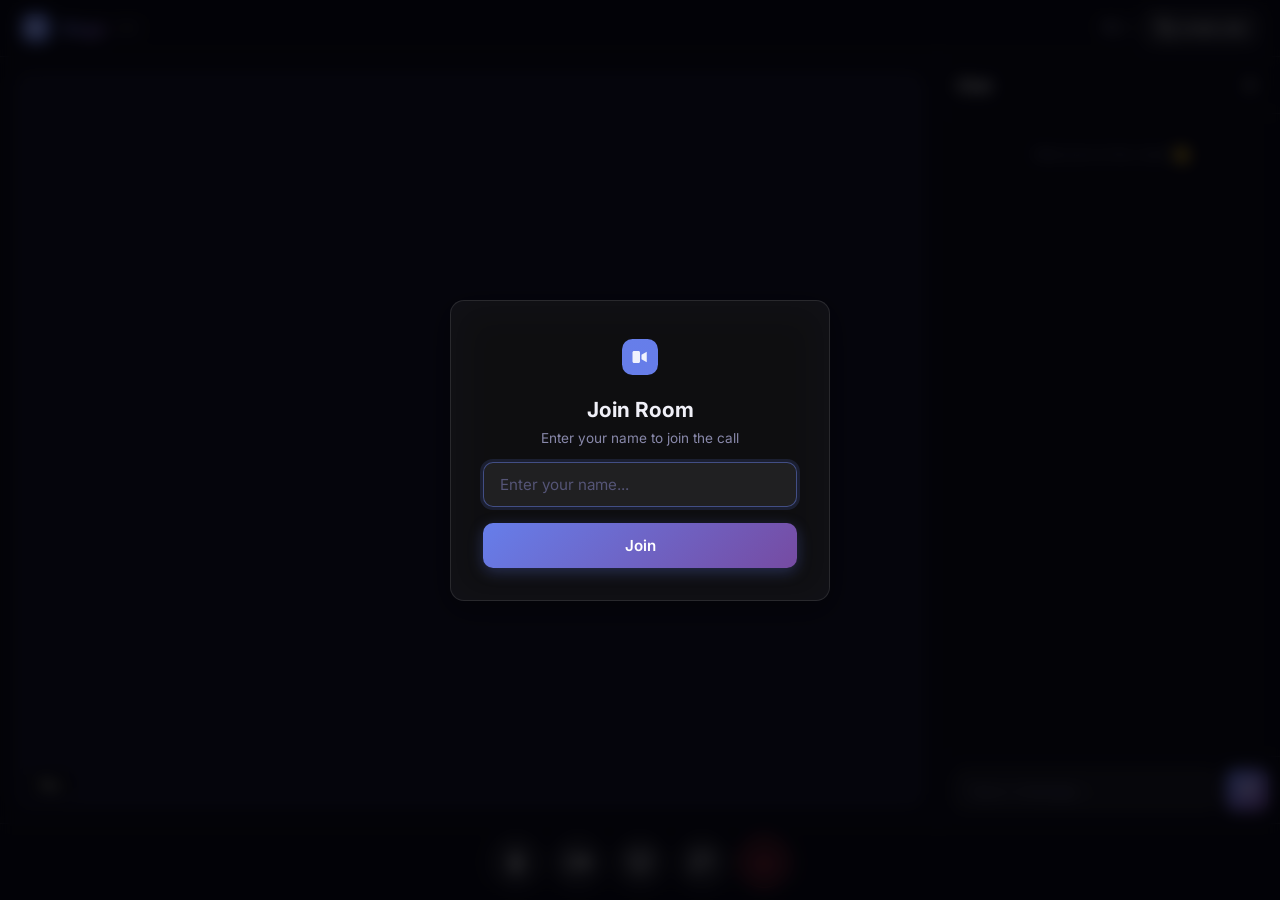
==== static/room.html @ 129a2645 "Initial commit: Dege-Video-Chat FastAPI WebRTC backend" ====
<!DOCTYPE html>
<html lang="tr">
<head>
    <meta charset="UTF-8">
    <meta name="viewport" content="width=device-width, initial-scale=1.0">
    <title>Dege Video Chat — Room</title>
    <meta name="description" content="Dege video chat room">
    <link rel="preconnect" href="https://fonts.googleapis.com">
    <link href="https://fonts.googleapis.com/css2?family=Inter:wght@300;400;500;600;700;800&display=swap" rel="stylesheet">
    <link rel="stylesheet" href="style.css">
</head>
<body class="room-page">
    <!-- Username modal (for link-join users) -->
    <div id="usernameModal" class="modal-overlay" style="display:none;">
        <div class="glass-card modal-card">
            <div class="brand-icon small">
                <svg width="36" height="36" viewBox="0 0 48 48" fill="none">
                    <rect width="48" height="48" rx="14" fill="url(#grad2)"/>
                    <path d="M14 18C14 16.8954 14.8954 16 16 16H22C23.1046 16 24 16.8954 24 18V30C24 31.1046 23.1046 32 22 32H16C14.8954 32 14 31.1046 14 30V18Z" fill="white" fill-opacity="0.9"/>
                    <path d="M26 21L33 17V31L26 27V21Z" fill="white" fill-opacity="0.9"/>
                    <defs><linearGradient id="grad2" x1="0" y1="0" x2="48" y2="48"><stop stop-color="#667eea"/><stop offset="1" stop-color="#764ba2"/></linearGradient></defs>
                </svg>
            </div>
            <h2>Join Room</h2>
            <p class="card-subtitle">Enter your name to join the call</p>
            <div class="input-group">
                <input type="text" id="modalUsername" placeholder="Enter your name..." maxlength="20" autocomplete="off">
            </div>
            <button class="btn btn-primary" onclick="joinWithName()">Join</button>
        </div>
    </div>

    <!-- Top bar -->
    <header class="room-header">
        <div class="room-header-left">
            <div class="brand-icon tiny">
                <svg width="28" height="28" viewBox="0 0 48 48" fill="none">
                    <rect width="48" height="48" rx="14" fill="url(#grad3)"/>
                    <path d="M14 18C14 16.8954 14.8954 16 16 16H22C23.1046 16 24 16.8954 24 18V30C24 31.1046 23.1046 32 22 32H16C14.8954 32 14 31.1046 14 30V18Z" fill="white" fill-opacity="0.9"/>
                    <path d="M26 21L33 17V31L26 27V21Z" fill="white" fill-opacity="0.9"/>
                    <defs><linearGradient id="grad3" x1="0" y1="0" x2="48" y2="48"><stop stop-color="#667eea"/><stop offset="1" stop-color="#764ba2"/></linearGradient></defs>
                </svg>
            </div>
            <span class="room-title">Dege</span>
            <span class="room-id-badge" id="roomIdBadge"></span>
        </div>
        <div class="room-header-right">
            <span class="participant-count" id="participantCount">
                <svg width="16" height="16" viewBox="0 0 24 24" fill="none" stroke="currentColor" stroke-width="2">
                    <path d="M17 21v-2a4 4 0 00-4-4H5a4 4 0 00-4-4v2"/>
                    <circle cx="9" cy="7" r="4"/>
                    <path d="M23 21v-2a4 4 0 00-3-3.87"/>
                    <path d="M16 3.13a4 4 0 010 7.75"/>
                </svg>
                <span id="countText">1</span>
            </span>
            <button class="btn-icon" id="copyLinkBtn" onclick="copyRoomLink()" title="Linki Kopyala">
                <svg width="18" height="18" viewBox="0 0 24 24" fill="none" stroke="currentColor" stroke-width="2">
                    <rect x="9" y="9" width="13" height="13" rx="2" ry="2"/>
                    <path d="M5 15H4a2 2 0 01-2-2V4a2 2 0 012-2h9a2 2 0 012 2v1"/>
                </svg>
                <span class="btn-icon-label">Invite Link</span>
            </button>
        </div>
    </header>

    <!-- Main content -->
    <main class="room-main">
        <!-- Video grid -->
        <div class="video-area">
            <div class="video-grid" id="videoGrid">
                <!-- Local video -->
                <div class="video-card local" id="localVideoCard">
                    <video id="localVideo" autoplay muted playsinline></video>
                    <div class="video-label">
                        <span class="video-name" id="localName">You</span>
                    </div>
                    <div class="video-no-cam" id="localNoCam" style="display:none;">
                        <div class="avatar-circle" id="localAvatar">?</div>
                    </div>
                </div>
            </div>
        </div>

        <!-- Chat sidebar -->
        <aside class="chat-panel" id="chatPanel">
            <div class="chat-header">
                <h3>Chat</h3>
                <button class="btn-icon small" id="toggleChat" onclick="toggleChat()">
                    <svg width="16" height="16" viewBox="0 0 24 24" fill="none" stroke="currentColor" stroke-width="2">
                        <line x1="18" y1="6" x2="6" y2="18"/>
                        <line x1="6" y1="6" x2="18" y2="18"/>
                    </svg>
                </button>
            </div>
            <div class="chat-messages" id="chatMessages">
                <div class="chat-welcome">
                    <p>Welcome to the chat! 👋</p>
                </div>
            </div>
            <div class="chat-input-area">
                <input type="text" id="chatInput" placeholder="Type a message..." autocomplete="off" maxlength="500">
                <button class="btn-send" onclick="sendMessage()">
                    <svg width="18" height="18" viewBox="0 0 24 24" fill="none" stroke="currentColor" stroke-width="2">
                        <line x1="22" y1="2" x2="11" y2="13"/>
                        <polygon points="22 2 15 22 11 13 2 9 22 2"/>
                    </svg>
                </button>
            </div>
        </aside>
    </main>

    <!-- Control bar -->
    <footer class="control-bar">
        <div class="controls-center">
            <button class="control-btn" id="micBtn" onclick="toggleMic()" title="Mikrofon">
                <svg class="icon-on" width="22" height="22" viewBox="0 0 24 24" fill="none" stroke="currentColor" stroke-width="2">
                    <path d="M12 1a3 3 0 00-3 3v8a3 3 0 006 0V4a3 3 0 00-3-3z"/>
                    <path d="M19 10v2a7 7 0 01-14 0v-2"/>
                    <line x1="12" y1="19" x2="12" y2="23"/>
                    <line x1="8" y1="23" x2="16" y2="23"/>
                </svg>
                <svg class="icon-off" width="22" height="22" viewBox="0 0 24 24" fill="none" stroke="currentColor" stroke-width="2" style="display:none">
                    <line x1="1" y1="1" x2="23" y2="23"/>
                    <path d="M9 9v3a3 3 0 005.12 2.12M15 9.34V4a3 3 0 00-5.94-.6"/>
                    <path d="M17 16.95A7 7 0 015 12v-2m14 0v2c0 .76-.13 1.48-.35 2.17"/>
                    <line x1="12" y1="19" x2="12" y2="23"/>
                    <line x1="8" y1="23" x2="16" y2="23"/>
                </svg>
            </button>

            <button class="control-btn" id="camBtn" onclick="toggleCam()" title="Kamera">
                <svg class="icon-on" width="22" height="22" viewBox="0 0 24 24" fill="none" stroke="currentColor" stroke-width="2">
                    <polygon points="23 7 16 12 23 17 23 7"/>
                    <rect x="1" y="5" width="15" height="14" rx="2" ry="2"/>
                </svg>
                <svg class="icon-off" width="22" height="22" viewBox="0 0 24 24" fill="none" stroke="currentColor" stroke-width="2" style="display:none">
                    <path d="M16 16v1a2 2 0 01-2 2H3a2 2 0 01-2-2V7a2 2 0 012-2h2m5.66 0H14a2 2 0 012 2v3.34l1 1L23 7v10"/>
                    <line x1="1" y1="1" x2="23" y2="23"/>
                </svg>
            </button>

            <button class="control-btn" id="screenBtn" onclick="toggleScreenShare()" title="Ekran Paylaş">
                <svg width="22" height="22" viewBox="0 0 24 24" fill="none" stroke="currentColor" stroke-width="2">
                    <rect x="2" y="3" width="20" height="14" rx="2" ry="2"/>
                    <line x1="8" y1="21" x2="16" y2="21"/>
                    <line x1="12" y1="17" x2="12" y2="21"/>
                </svg>
            </button>

            <button class="control-btn chat-toggle-btn" id="chatToggleBtn" onclick="toggleChat()" title="Sohbet">
                <svg width="22" height="22" viewBox="0 0 24 24" fill="none" stroke="currentColor" stroke-width="2">
                    <path d="M21 15a2 2 0 01-2 2H7l-4 4V5a2 2 0 012-2h14a2 2 0 012 2z"/>
                </svg>
                <span class="chat-badge" id="chatBadge" style="display:none;">0</span>
            </button>

            <button class="control-btn danger" id="leaveBtn" onclick="leaveRoom()" title="Ayrıl">
                <svg width="22" height="22" viewBox="0 0 24 24" fill="none" stroke="currentColor" stroke-width="2">
                    <path d="M18.36 5.64a9 9 0 11-12.73 0"/>
                    <line x1="12" y1="2" x2="12" y2="12"/>
                </svg>
            </button>
        </div>
    </footer>

    <!-- Toast notification -->
    <div class="toast" id="toast"></div>

    <script src="app.js"></script>
</body>
</html>
---- static/style.css ----
/* ===== RESET & BASE ===== */
*, *::before, *::after {
    margin: 0;
    padding: 0;
    box-sizing: border-box;
}

:root {
    --bg-primary: #0a0a1a;
    --bg-secondary: #12122a;
    --bg-card: rgba(255, 255, 255, 0.05);
    --bg-card-hover: rgba(255, 255, 255, 0.08);
    --border: rgba(255, 255, 255, 0.1);
    --border-focus: rgba(102, 126, 234, 0.5);
    --text-primary: #f0f0f8;
    --text-secondary: #8888aa;
    --text-muted: #555577;
    --accent: #667eea;
    --accent-2: #764ba2;
    --gradient: linear-gradient(135deg, #667eea 0%, #764ba2 100%);
    --success: #00d4aa;
    --danger: #ff4757;
    --warning: #ffa502;
    --radius: 14px;
    --radius-sm: 10px;
    --shadow: 0 8px 32px rgba(0,0,0,0.4);
}

html, body {
    height: 100%;
    font-family: 'Inter', -apple-system, BlinkMacSystemFont, sans-serif;
    background: var(--bg-primary);
    color: var(--text-primary);
    overflow: hidden;
    -webkit-font-smoothing: antialiased;
}

/* ===== BACKGROUND ANIMATION ===== */
.bg-animation {
    position: fixed;
    inset: 0;
    z-index: 0;
    overflow: hidden;
    pointer-events: none;
}

.bg-orb {
    position: absolute;
    border-radius: 50%;
    filter: blur(80px);
    opacity: 0.3;
    animation: orbFloat 20s ease-in-out infinite;
}

.bg-orb-1 {
    width: 400px; height: 400px;
    background: var(--accent);
    top: -100px; left: -100px;
    animation-delay: 0s;
}

.bg-orb-2 {
    width: 350px; height: 350px;
    background: var(--accent-2);
    bottom: -80px; right: -80px;
    animation-delay: -7s;
}

.bg-orb-3 {
    width: 250px; height: 250px;
    background: var(--success);
    top: 50%; left: 50%;
    transform: translate(-50%, -50%);
    animation-delay: -14s;
    opacity: 0.15;
}

@keyframes orbFloat {
    0%, 100% { transform: translate(0, 0) scale(1); }
    25% { transform: translate(60px, -40px) scale(1.1); }
    50% { transform: translate(-30px, 60px) scale(0.95); }
    75% { transform: translate(40px, 30px) scale(1.05); }
}

/* ===== GLASSMORPHISM CARD ===== */
.glass-card {
    background: var(--bg-card);
    backdrop-filter: blur(20px);
    -webkit-backdrop-filter: blur(20px);
    border: 1px solid var(--border);
    border-radius: var(--radius);
    box-shadow: var(--shadow);
}

/* ===== LANDING PAGE ===== */
.landing-page {
    display: flex;
    align-items: center;
    justify-content: center;
    min-height: 100vh;
    overflow-y: auto;
}

.landing-container {
    position: relative;
    z-index: 1;
    display: flex;
    flex-direction: column;
    align-items: center;
    gap: 28px;
    padding: 40px 20px;
    width: 100%;
    max-width: 420px;
}

.brand {
    text-align: center;
    display: flex;
    flex-direction: column;
    align-items: center;
    gap: 12px;
}

.brand-icon {
    width: 64px; height: 64px;
    display: flex; align-items: center; justify-content: center;
    animation: brandPulse 3s ease-in-out infinite;
}

.brand-icon.small { width: 48px; height: 48px; }
.brand-icon.tiny { width: 32px; height: 32px; }
.brand-icon.tiny svg { width: 28px; height: 28px; }

@keyframes brandPulse {
    0%, 100% { transform: scale(1); }
    50% { transform: scale(1.05); }
}

.brand-name {
    font-size: 2.8rem;
    font-weight: 800;
    background: var(--gradient);
    -webkit-background-clip: text;
    -webkit-text-fill-color: transparent;
    background-clip: text;
    letter-spacing: -1px;
}

.brand-tagline {
    color: var(--text-secondary);
    font-size: 0.95rem;
    font-weight: 400;
}

.landing-card {
    width: 100%;
    padding: 32px;
    display: flex;
    flex-direction: column;
    gap: 16px;
}

.card-title {
    font-size: 1.3rem;
    font-weight: 700;
}

.card-subtitle {
    color: var(--text-secondary);
    font-size: 0.85rem;
    margin-top: -8px;
}

/* ===== INPUTS ===== */
.input-group {
    display: flex;
    flex-direction: column;
    gap: 6px;
}

.input-group label {
    font-size: 0.78rem;
    font-weight: 600;
    color: var(--text-secondary);
    text-transform: uppercase;
    letter-spacing: 0.5px;
}

input[type="text"] {
    width: 100%;
    padding: 12px 16px;
    background: rgba(255,255,255,0.06);
    border: 1px solid var(--border);
    border-radius: var(--radius-sm);
    color: var(--text-primary);
    font-family: inherit;
    font-size: 0.95rem;
    outline: none;
    transition: all 0.2s;
}

input[type="text"]::placeholder {
    color: var(--text-muted);
}

input[type="text"]:focus {
    border-color: var(--border-focus);
    background: rgba(255,255,255,0.08);
    box-shadow: 0 0 0 3px rgba(102, 126, 234, 0.15);
}

/* ===== BUTTONS ===== */
.btn {
    display: inline-flex;
    align-items: center;
    justify-content: center;
    gap: 8px;
    padding: 13px 24px;
    border: none;
    border-radius: var(--radius-sm);
    font-family: inherit;
    font-size: 0.95rem;
    font-weight: 600;
    cursor: pointer;
    transition: all 0.25s;
}

.btn-primary {
    background: var(--gradient);
    color: white;
    box-shadow: 0 4px 15px rgba(102, 126, 234, 0.3);
}

.btn-primary:hover {
    transform: translateY(-2px);
    box-shadow: 0 6px 25px rgba(102, 126, 234, 0.45);
}

.btn-primary:active {
    transform: translateY(0);
}

.btn-secondary {
    background: rgba(255,255,255,0.08);
    color: var(--text-primary);
    border: 1px solid var(--border);
}

.btn-secondary:hover {
    background: rgba(255,255,255,0.12);
    border-color: rgba(255,255,255,0.2);
}

.btn-icon {
    display: inline-flex;
    align-items: center;
    gap: 6px;
    padding: 8px 14px;
    background: rgba(255,255,255,0.08);
    border: 1px solid var(--border);
    border-radius: var(--radius-sm);
    color: var(--text-primary);
    font-family: inherit;
    font-size: 0.82rem;
    font-weight: 500;
    cursor: pointer;
    transition: all 0.2s;
}

.btn-icon:hover {
    background: rgba(255,255,255,0.15);
}

.btn-icon.small {
    padding: 6px;
    border: none;
    background: transparent;
}

.btn-icon.small:hover {
    background: rgba(255,255,255,0.1);
}

/* ===== DIVIDER ===== */
.divider {
    display: flex;
    align-items: center;
    gap: 16px;
    margin: 4px 0;
}

.divider::before, .divider::after {
    content: '';
    flex: 1;
    height: 1px;
    background: var(--border);
}

.divider span {
    color: var(--text-muted);
    font-size: 0.8rem;
    font-weight: 500;
}

/* ===== SHAKE ANIMATION ===== */
@keyframes shake {
    0%, 100% { transform: translateX(0); }
    20% { transform: translateX(-8px); }
    40% { transform: translateX(8px); }
    60% { transform: translateX(-4px); }
    80% { transform: translateX(4px); }
}

.shake {
    animation: shake 0.4s ease;
    border-color: var(--danger) !important;
}

.footer-text {
    color: var(--text-muted);
    font-size: 0.75rem;
}

/* ===== ROOM PAGE ===== */
.room-page {
    display: flex;
    flex-direction: column;
    height: 100vh;
}

/* Room Header */
.room-header {
    display: flex;
    align-items: center;
    justify-content: space-between;
    padding: 10px 20px;
    background: rgba(10, 10, 26, 0.85);
    backdrop-filter: blur(12px);
    border-bottom: 1px solid var(--border);
    z-index: 10;
    flex-shrink: 0;
}

.room-header-left {
    display: flex;
    align-items: center;
    gap: 10px;
}

.room-title {
    font-size: 1.1rem;
    font-weight: 700;
    background: var(--gradient);
    -webkit-background-clip: text;
    -webkit-text-fill-color: transparent;
    background-clip: text;
}

.room-id-badge {
    padding: 4px 10px;
    background: rgba(255,255,255,0.08);
    border: 1px solid var(--border);
    border-radius: 20px;
    font-size: 0.75rem;
    font-weight: 500;
    color: var(--text-secondary);
    font-family: 'Courier New', monospace;
}

.room-header-right {
    display: flex;
    align-items: center;
    gap: 12px;
}

.participant-count {
    display: flex;
    align-items: center;
    gap: 5px;
    color: var(--text-secondary);
    font-size: 0.85rem;
    font-weight: 500;
}

/* ===== MAIN CONTENT ===== */
.room-main {
    display: flex;
    flex: 1;
    overflow: hidden;
}

.video-area {
    flex: 1;
    display: flex;
    align-items: center;
    justify-content: center;
    padding: 16px;
    overflow: hidden;
}

.video-grid {
    display: grid;
    gap: 12px;
    width: 100%;
    height: 100%;
    grid-template-columns: 1fr;
    grid-auto-rows: 1fr;
}

/* Dynamic grid based on participant count */
.video-grid.grid-2 { grid-template-columns: 1fr 1fr; }
.video-grid.grid-3 { grid-template-columns: 1fr 1fr; }
.video-grid.grid-4 { grid-template-columns: 1fr 1fr; }
.video-grid.grid-5,
.video-grid.grid-6 { grid-template-columns: 1fr 1fr 1fr; }

/* ===== VIDEO CARDS ===== */
.video-card {
    position: relative;
    background: var(--bg-secondary);
    border-radius: var(--radius);
    overflow: hidden;
    border: 1px solid var(--border);
    transition: border-color 0.3s;
}

.video-card:hover {
    border-color: rgba(255,255,255,0.2);
}

.video-card video {
    width: 100%;
    height: 100%;
    object-fit: cover;
    display: block;
}

.video-card.local video {
    transform: scaleX(-1);
}

.video-label {
    position: absolute;
    bottom: 10px;
    left: 10px;
    display: flex;
    align-items: center;
    gap: 6px;
}

.video-name {
    padding: 4px 10px;
    background: rgba(0,0,0,0.6);
    backdrop-filter: blur(8px);
    border-radius: 8px;
    font-size: 0.78rem;
    font-weight: 600;
    color: white;
}

.video-no-cam {
    position: absolute;
    inset: 0;
    display: flex;
    align-items: center;
    justify-content: center;
    background: var(--bg-secondary);
}

.avatar-circle {
    width: 80px;
    height: 80px;
    border-radius: 50%;
    background: var(--gradient);
    display: flex;
    align-items: center;
    justify-content: center;
    font-size: 2rem;
    font-weight: 700;
    color: white;
    text-transform: uppercase;
}

/* ===== CHAT PANEL ===== */
.chat-panel {
    width: 340px;
    display: flex;
    flex-direction: column;
    background: rgba(10, 10, 26, 0.6);
    backdrop-filter: blur(12px);
    border-left: 1px solid var(--border);
    transition: width 0.3s ease, opacity 0.3s ease;
    flex-shrink: 0;
}

.chat-panel.hidden {
    width: 0;
    opacity: 0;
    overflow: hidden;
    border: none;
}

.chat-header {
    display: flex;
    align-items: center;
    justify-content: space-between;
    padding: 14px 16px;
    border-bottom: 1px solid var(--border);
}

.chat-header h3 {
    font-size: 0.95rem;
    font-weight: 700;
}

.chat-messages {
    flex: 1;
    overflow-y: auto;
    padding: 12px;
    display: flex;
    flex-direction: column;
    gap: 8px;
}

.chat-messages::-webkit-scrollbar {
    width: 4px;
}

.chat-messages::-webkit-scrollbar-thumb {
    background: rgba(255,255,255,0.15);
    border-radius: 4px;
}

.chat-welcome {
    text-align: center;
    color: var(--text-muted);
    font-size: 0.85rem;
    padding: 20px 0;
}

.chat-msg {
    display: flex;
    flex-direction: column;
    gap: 2px;
    animation: msgSlideIn 0.3s ease;
}

@keyframes msgSlideIn {
    from { opacity: 0; transform: translateY(10px); }
    to { opacity: 1; transform: translateY(0); }
}

.chat-msg-header {
    display: flex;
    align-items: center;
    gap: 8px;
}

.chat-msg-name {
    font-size: 0.78rem;
    font-weight: 700;
    color: var(--accent);
}

.chat-msg-name.self {
    color: var(--success);
}

.chat-msg-time {
    font-size: 0.68rem;
    color: var(--text-muted);
}

.chat-msg-text {
    font-size: 0.88rem;
    color: var(--text-primary);
    line-height: 1.4;
    padding: 8px 12px;
    background: rgba(255,255,255,0.05);
    border-radius: 0 var(--radius-sm) var(--radius-sm) var(--radius-sm);
    word-break: break-word;
}

.chat-msg.self .chat-msg-text {
    background: rgba(102, 126, 234, 0.15);
    border-radius: var(--radius-sm) 0 var(--radius-sm) var(--radius-sm);
}

.chat-msg-system {
    text-align: center;
    color: var(--text-muted);
    font-size: 0.78rem;
    padding: 4px 0;
    font-style: italic;
}

.chat-input-area {
    display: flex;
    gap: 8px;
    padding: 12px;
    border-top: 1px solid var(--border);
}

.chat-input-area input {
    flex: 1;
    padding: 10px 14px;
    background: rgba(255,255,255,0.06);
    border: 1px solid var(--border);
    border-radius: var(--radius-sm);
    color: var(--text-primary);
    font-family: inherit;
    font-size: 0.88rem;
    outline: none;
    transition: border-color 0.2s;
}

.chat-input-area input:focus {
    border-color: var(--border-focus);
}

.btn-send {
    width: 42px;
    height: 42px;
    display: flex;
    align-items: center;
    justify-content: center;
    background: var(--gradient);
    border: none;
    border-radius: var(--radius-sm);
    color: white;
    cursor: pointer;
    transition: all 0.2s;
    flex-shrink: 0;
}

.btn-send:hover {
    transform: scale(1.05);
    box-shadow: 0 4px 15px rgba(102, 126, 234, 0.4);
}

/* ===== CONTROL BAR ===== */
.control-bar {
    display: flex;
    align-items: center;
    justify-content: center;
    padding: 12px 20px;
    background: rgba(10, 10, 26, 0.85);
    backdrop-filter: blur(12px);
    border-top: 1px solid var(--border);
    z-index: 10;
    flex-shrink: 0;
}

.controls-center {
    display: flex;
    align-items: center;
    gap: 10px;
}

.control-btn {
    width: 52px;
    height: 52px;
    display: flex;
    align-items: center;
    justify-content: center;
    background: rgba(255,255,255,0.08);
    border: 1px solid var(--border);
    border-radius: 50%;
    color: var(--text-primary);
    cursor: pointer;
    transition: all 0.25s;
    position: relative;
}

.control-btn:hover {
    background: rgba(255,255,255,0.15);
    transform: scale(1.08);
}

.control-btn.active {
    background: rgba(102, 126, 234, 0.2);
    border-color: var(--accent);
    color: var(--accent);
}

.control-btn.muted {
    background: rgba(255, 71, 87, 0.15);
    border-color: var(--danger);
    color: var(--danger);
}

.control-btn.danger {
    background: rgba(255, 71, 87, 0.15);
    border-color: var(--danger);
    color: var(--danger);
}

.control-btn.danger:hover {
    background: var(--danger);
    color: white;
}

.chat-badge {
    position: absolute;
    top: -4px;
    right: -4px;
    min-width: 20px;
    height: 20px;
    padding: 0 5px;
    background: var(--danger);
    border-radius: 10px;
    font-size: 0.7rem;
    font-weight: 700;
    color: white;
    display: flex;
    align-items: center;
    justify-content: center;
}

/* ===== MODAL ===== */
.modal-overlay {
    position: fixed;
    inset: 0;
    z-index: 100;
    background: rgba(0,0,0,0.7);
    backdrop-filter: blur(8px);
    display: flex;
    align-items: center;
    justify-content: center;
    padding: 20px;
}

.modal-card {
    width: 100%;
    max-width: 380px;
    padding: 32px;
    display: flex;
    flex-direction: column;
    align-items: center;
    gap: 16px;
    text-align: center;
    animation: modalIn 0.3s ease;
}

@keyframes modalIn {
    from { opacity: 0; transform: scale(0.9) translateY(20px); }
    to { opacity: 1; transform: scale(1) translateY(0); }
}

.modal-card h2 {
    font-size: 1.3rem;
    font-weight: 700;
}

.modal-card .input-group {
    width: 100%;
}

.modal-card .btn {
    width: 100%;
}

/* ===== TOAST ===== */
.toast {
    position: fixed;
    bottom: 90px;
    left: 50%;
    transform: translateX(-50%) translateY(20px);
    padding: 10px 20px;
    background: rgba(0, 212, 170, 0.9);
    backdrop-filter: blur(8px);
    border-radius: var(--radius-sm);
    color: white;
    font-size: 0.85rem;
    font-weight: 600;
    pointer-events: none;
    opacity: 0;
    transition: all 0.3s ease;
    z-index: 50;
}

.toast.show {
    opacity: 1;
    transform: translateX(-50%) translateY(0);
}

/* ===== RESPONSIVE ===== */
@media (max-width: 768px) {
    .chat-panel {
        position: fixed;
        right: 0;
        top: 0;
        bottom: 0;
        width: 100%;
        max-width: 340px;
        z-index: 20;
        background: rgba(10, 10, 26, 0.95);
    }

    .chat-panel.hidden {
        transform: translateX(100%);
        width: 100%;
        max-width: 340px;
        opacity: 1;
    }

    .btn-icon-label {
        display: none;
    }

    .video-grid.grid-2 {
        grid-template-columns: 1fr;
    }
}
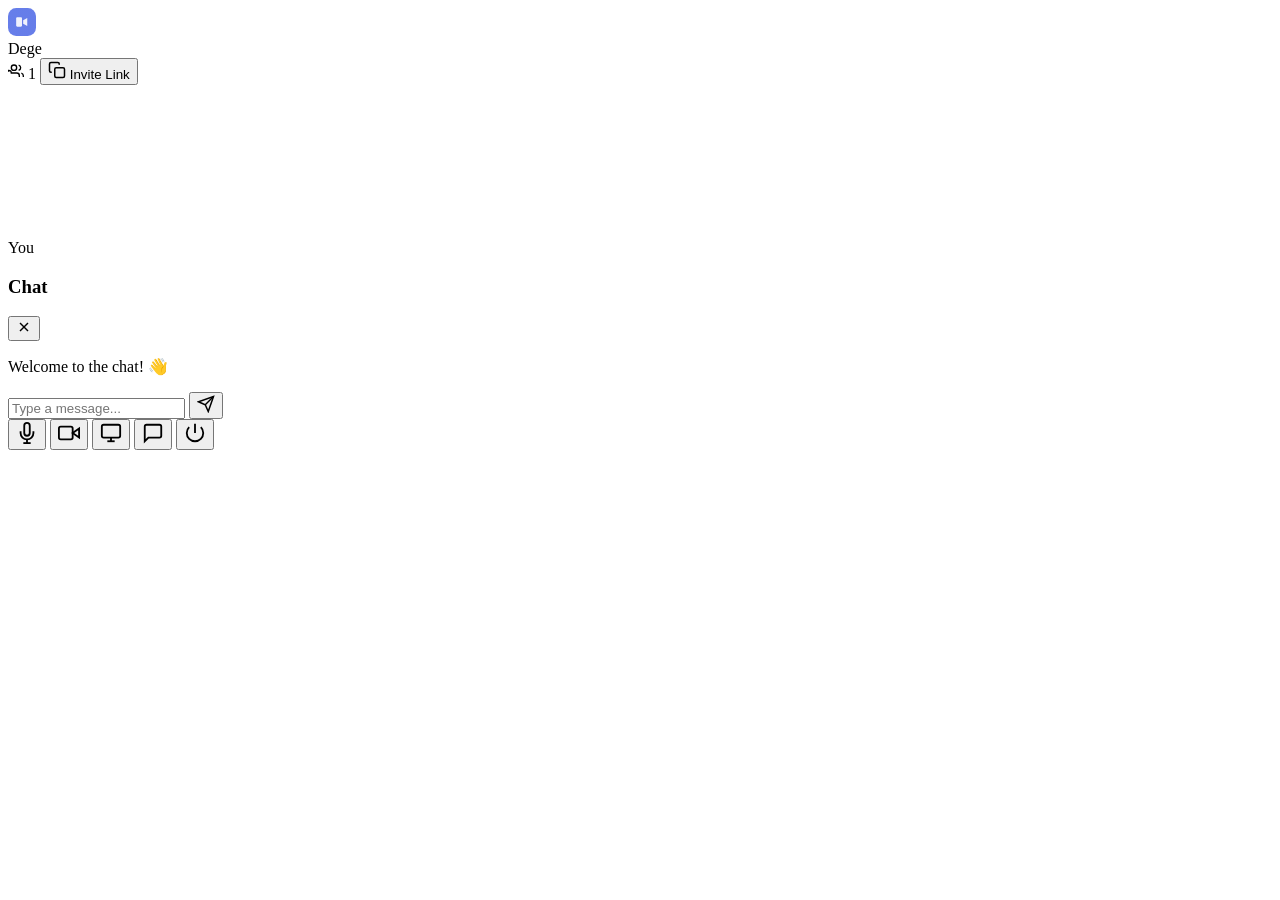
==== commit 45f806d3: "Fix: Use absolute paths for CSS and JS to support sub-routes" ====
--- a/static/room.html
+++ b/static/room.html
@@ -7,7 +7,7 @@
     <meta name="description" content="Dege video chat room">
     <link rel="preconnect" href="https://fonts.googleapis.com">
     <link href="https://fonts.googleapis.com/css2?family=Inter:wght@300;400;500;600;700;800&display=swap" rel="stylesheet">
-    <link rel="stylesheet" href="style.css">
+    <link rel="stylesheet" href="/style.css">
 </head>
 <body class="room-page">
     <!-- Username modal (for link-join users) -->
@@ -167,6 +167,6 @@
     <!-- Toast notification -->
     <div class="toast" id="toast"></div>
 
-    <script src="app.js"></script>
+    <script src="/app.js"></script>
 </body>
 </html>
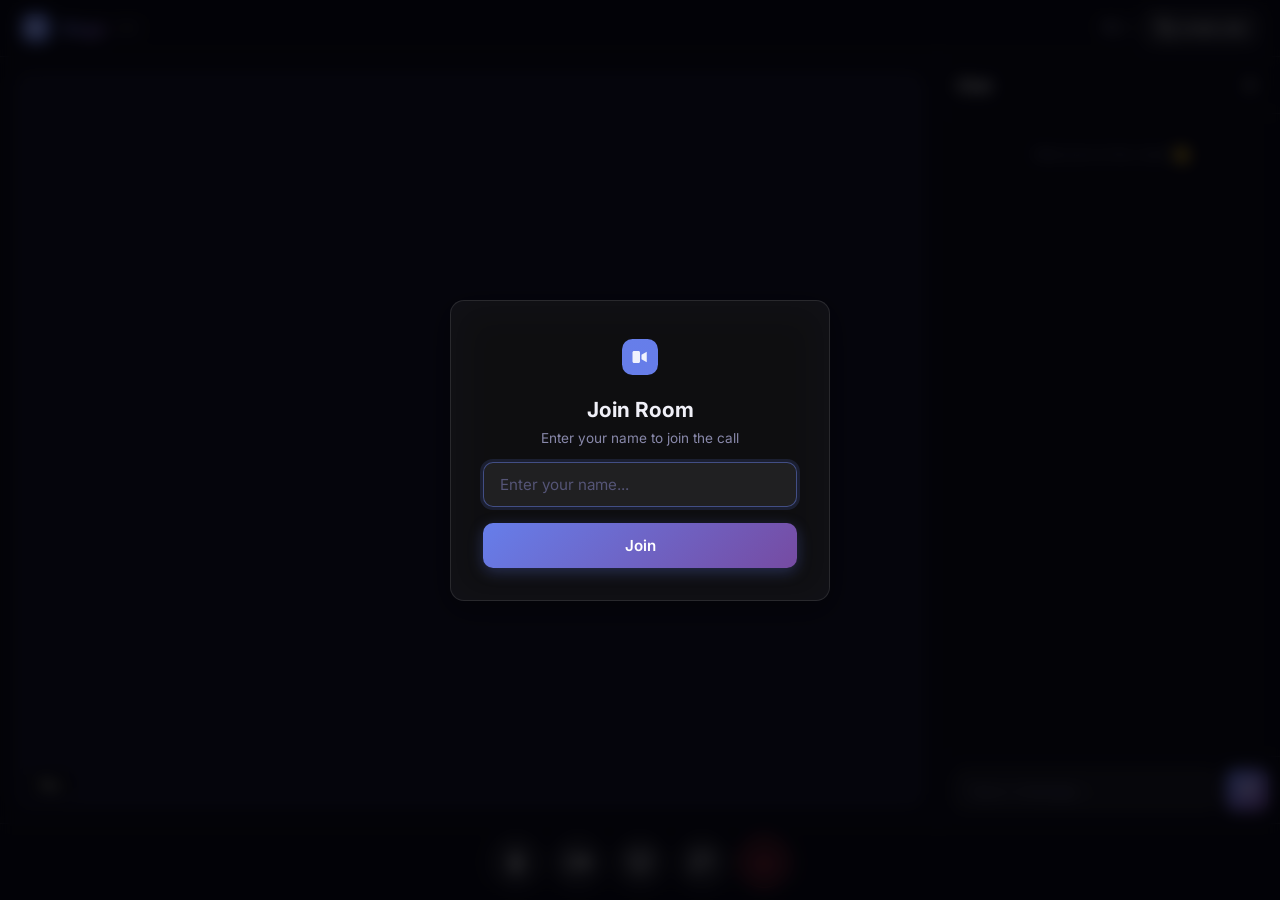
==== commit c0c74d05: "Switch to query-string routing for universal compatibility" ====
--- a/static/room.html
+++ b/static/room.html
@@ -7,7 +7,7 @@
     <meta name="description" content="Dege video chat room">
     <link rel="preconnect" href="https://fonts.googleapis.com">
     <link href="https://fonts.googleapis.com/css2?family=Inter:wght@300;400;500;600;700;800&display=swap" rel="stylesheet">
-    <link rel="stylesheet" href="/style.css">
+    <link rel="stylesheet" href="style.css">
 </head>
 <body class="room-page">
     <!-- Username modal (for link-join users) -->
@@ -167,6 +167,6 @@
     <!-- Toast notification -->
     <div class="toast" id="toast"></div>
 
-    <script src="/app.js"></script>
+    <script src="app.js"></script>
 </body>
 </html>
--- a/static/style.css
+++ b/static/style.css
@@ -0,0 +1,814 @@
+/* ===== RESET & BASE ===== */
+*, *::before, *::after {
+    margin: 0;
+    padding: 0;
+    box-sizing: border-box;
+}
+
+:root {
+    --bg-primary: #0a0a1a;
+    --bg-secondary: #12122a;
+    --bg-card: rgba(255, 255, 255, 0.05);
+    --bg-card-hover: rgba(255, 255, 255, 0.08);
+    --border: rgba(255, 255, 255, 0.1);
+    --border-focus: rgba(102, 126, 234, 0.5);
+    --text-primary: #f0f0f8;
+    --text-secondary: #8888aa;
+    --text-muted: #555577;
+    --accent: #667eea;
+    --accent-2: #764ba2;
+    --gradient: linear-gradient(135deg, #667eea 0%, #764ba2 100%);
+    --success: #00d4aa;
+    --danger: #ff4757;
+    --warning: #ffa502;
+    --radius: 14px;
+    --radius-sm: 10px;
+    --shadow: 0 8px 32px rgba(0,0,0,0.4);
+}
+
+html, body {
+    height: 100%;
+    font-family: 'Inter', -apple-system, BlinkMacSystemFont, sans-serif;
+    background: var(--bg-primary);
+    color: var(--text-primary);
+    overflow: hidden;
+    -webkit-font-smoothing: antialiased;
+}
+
+/* ===== BACKGROUND ANIMATION ===== */
+.bg-animation {
+    position: fixed;
+    inset: 0;
+    z-index: 0;
+    overflow: hidden;
+    pointer-events: none;
+}
+
+.bg-orb {
+    position: absolute;
+    border-radius: 50%;
+    filter: blur(80px);
+    opacity: 0.3;
+    animation: orbFloat 20s ease-in-out infinite;
+}
+
+.bg-orb-1 {
+    width: 400px; height: 400px;
+    background: var(--accent);
+    top: -100px; left: -100px;
+    animation-delay: 0s;
+}
+
+.bg-orb-2 {
+    width: 350px; height: 350px;
+    background: var(--accent-2);
+    bottom: -80px; right: -80px;
+    animation-delay: -7s;
+}
+
+.bg-orb-3 {
+    width: 250px; height: 250px;
+    background: var(--success);
+    top: 50%; left: 50%;
+    transform: translate(-50%, -50%);
+    animation-delay: -14s;
+    opacity: 0.15;
+}
+
+@keyframes orbFloat {
+    0%, 100% { transform: translate(0, 0) scale(1); }
+    25% { transform: translate(60px, -40px) scale(1.1); }
+    50% { transform: translate(-30px, 60px) scale(0.95); }
+    75% { transform: translate(40px, 30px) scale(1.05); }
+}
+
+/* ===== GLASSMORPHISM CARD ===== */
+.glass-card {
+    background: var(--bg-card);
+    backdrop-filter: blur(20px);
+    -webkit-backdrop-filter: blur(20px);
+    border: 1px solid var(--border);
+    border-radius: var(--radius);
+    box-shadow: var(--shadow);
+}
+
+/* ===== LANDING PAGE ===== */
+.landing-page {
+    display: flex;
+    align-items: center;
+    justify-content: center;
+    min-height: 100vh;
+    overflow-y: auto;
+}
+
+.landing-container {
+    position: relative;
+    z-index: 1;
+    display: flex;
+    flex-direction: column;
+    align-items: center;
+    gap: 28px;
+    padding: 40px 20px;
+    width: 100%;
+    max-width: 420px;
+}
+
+.brand {
+    text-align: center;
+    display: flex;
+    flex-direction: column;
+    align-items: center;
+    gap: 12px;
+}
+
+.brand-icon {
+    width: 64px; height: 64px;
+    display: flex; align-items: center; justify-content: center;
+    animation: brandPulse 3s ease-in-out infinite;
+}
+
+.brand-icon.small { width: 48px; height: 48px; }
+.brand-icon.tiny { width: 32px; height: 32px; }
+.brand-icon.tiny svg { width: 28px; height: 28px; }
+
+@keyframes brandPulse {
+    0%, 100% { transform: scale(1); }
+    50% { transform: scale(1.05); }
+}
+
+.brand-name {
+    font-size: 2.8rem;
+    font-weight: 800;
+    background: var(--gradient);
+    -webkit-background-clip: text;
+    -webkit-text-fill-color: transparent;
+    background-clip: text;
+    letter-spacing: -1px;
+}
+
+.brand-tagline {
+    color: var(--text-secondary);
+    font-size: 0.95rem;
+    font-weight: 400;
+}
+
+.landing-card {
+    width: 100%;
+    padding: 32px;
+    display: flex;
+    flex-direction: column;
+    gap: 16px;
+}
+
+.card-title {
+    font-size: 1.3rem;
+    font-weight: 700;
+}
+
+.card-subtitle {
+    color: var(--text-secondary);
+    font-size: 0.85rem;
+    margin-top: -8px;
+}
+
+/* ===== INPUTS ===== */
+.input-group {
+    display: flex;
+    flex-direction: column;
+    gap: 6px;
+}
+
+.input-group label {
+    font-size: 0.78rem;
+    font-weight: 600;
+    color: var(--text-secondary);
+    text-transform: uppercase;
+    letter-spacing: 0.5px;
+}
+
+input[type="text"] {
+    width: 100%;
+    padding: 12px 16px;
+    background: rgba(255,255,255,0.06);
+    border: 1px solid var(--border);
+    border-radius: var(--radius-sm);
+    color: var(--text-primary);
+    font-family: inherit;
+    font-size: 0.95rem;
+    outline: none;
+    transition: all 0.2s;
+}
+
+input[type="text"]::placeholder {
+    color: var(--text-muted);
+}
+
+input[type="text"]:focus {
+    border-color: var(--border-focus);
+    background: rgba(255,255,255,0.08);
+    box-shadow: 0 0 0 3px rgba(102, 126, 234, 0.15);
+}
+
+/* ===== BUTTONS ===== */
+.btn {
+    display: inline-flex;
+    align-items: center;
+    justify-content: center;
+    gap: 8px;
+    padding: 13px 24px;
+    border: none;
+    border-radius: var(--radius-sm);
+    font-family: inherit;
+    font-size: 0.95rem;
+    font-weight: 600;
+    cursor: pointer;
+    transition: all 0.25s;
+}
+
+.btn-primary {
+    background: var(--gradient);
+    color: white;
+    box-shadow: 0 4px 15px rgba(102, 126, 234, 0.3);
+}
+
+.btn-primary:hover {
+    transform: translateY(-2px);
+    box-shadow: 0 6px 25px rgba(102, 126, 234, 0.45);
+}
+
+.btn-primary:active {
+    transform: translateY(0);
+}
+
+.btn-secondary {
+    background: rgba(255,255,255,0.08);
+    color: var(--text-primary);
+    border: 1px solid var(--border);
+}
+
+.btn-secondary:hover {
+    background: rgba(255,255,255,0.12);
+    border-color: rgba(255,255,255,0.2);
+}
+
+.btn-icon {
+    display: inline-flex;
+    align-items: center;
+    gap: 6px;
+    padding: 8px 14px;
+    background: rgba(255,255,255,0.08);
+    border: 1px solid var(--border);
+    border-radius: var(--radius-sm);
+    color: var(--text-primary);
+    font-family: inherit;
+    font-size: 0.82rem;
+    font-weight: 500;
+    cursor: pointer;
+    transition: all 0.2s;
+}
+
+.btn-icon:hover {
+    background: rgba(255,255,255,0.15);
+}
+
+.btn-icon.small {
+    padding: 6px;
+    border: none;
+    background: transparent;
+}
+
+.btn-icon.small:hover {
+    background: rgba(255,255,255,0.1);
+}
+
+/* ===== DIVIDER ===== */
+.divider {
+    display: flex;
+    align-items: center;
+    gap: 16px;
+    margin: 4px 0;
+}
+
+.divider::before, .divider::after {
+    content: '';
+    flex: 1;
+    height: 1px;
+    background: var(--border);
+}
+
+.divider span {
+    color: var(--text-muted);
+    font-size: 0.8rem;
+    font-weight: 500;
+}
+
+/* ===== SHAKE ANIMATION ===== */
+@keyframes shake {
+    0%, 100% { transform: translateX(0); }
+    20% { transform: translateX(-8px); }
+    40% { transform: translateX(8px); }
+    60% { transform: translateX(-4px); }
+    80% { transform: translateX(4px); }
+}
+
+.shake {
+    animation: shake 0.4s ease;
+    border-color: var(--danger) !important;
+}
+
+.footer-text {
+    color: var(--text-muted);
+    font-size: 0.75rem;
+}
+
+/* ===== ROOM PAGE ===== */
+.room-page {
+    display: flex;
+    flex-direction: column;
+    height: 100vh;
+}
+
+/* Room Header */
+.room-header {
+    display: flex;
+    align-items: center;
+    justify-content: space-between;
+    padding: 10px 20px;
+    background: rgba(10, 10, 26, 0.85);
+    backdrop-filter: blur(12px);
+    border-bottom: 1px solid var(--border);
+    z-index: 10;
+    flex-shrink: 0;
+}
+
+.room-header-left {
+    display: flex;
+    align-items: center;
+    gap: 10px;
+}
+
+.room-title {
+    font-size: 1.1rem;
+    font-weight: 700;
+    background: var(--gradient);
+    -webkit-background-clip: text;
+    -webkit-text-fill-color: transparent;
+    background-clip: text;
+}
+
+.room-id-badge {
+    padding: 4px 10px;
+    background: rgba(255,255,255,0.08);
+    border: 1px solid var(--border);
+    border-radius: 20px;
+    font-size: 0.75rem;
+    font-weight: 500;
+    color: var(--text-secondary);
+    font-family: 'Courier New', monospace;
+}
+
+.room-header-right {
+    display: flex;
+    align-items: center;
+    gap: 12px;
+}
+
+.participant-count {
+    display: flex;
+    align-items: center;
+    gap: 5px;
+    color: var(--text-secondary);
+    font-size: 0.85rem;
+    font-weight: 500;
+}
+
+/* ===== MAIN CONTENT ===== */
+.room-main {
+    display: flex;
+    flex: 1;
+    overflow: hidden;
+}
+
+.video-area {
+    flex: 1;
+    display: flex;
+    align-items: center;
+    justify-content: center;
+    padding: 16px;
+    overflow: hidden;
+}
+
+.video-grid {
+    display: grid;
+    gap: 12px;
+    width: 100%;
+    height: 100%;
+    grid-template-columns: 1fr;
+    grid-auto-rows: 1fr;
+}
+
+/* Dynamic grid based on participant count */
+.video-grid.grid-2 { grid-template-columns: 1fr 1fr; }
+.video-grid.grid-3 { grid-template-columns: 1fr 1fr; }
+.video-grid.grid-4 { grid-template-columns: 1fr 1fr; }
+.video-grid.grid-5,
+.video-grid.grid-6 { grid-template-columns: 1fr 1fr 1fr; }
+
+/* ===== VIDEO CARDS ===== */
+.video-card {
+    position: relative;
+    background: var(--bg-secondary);
+    border-radius: var(--radius);
+    overflow: hidden;
+    border: 1px solid var(--border);
+    transition: border-color 0.3s;
+}
+
+.video-card:hover {
+    border-color: rgba(255,255,255,0.2);
+}
+
+.video-card video {
+    width: 100%;
+    height: 100%;
+    object-fit: cover;
+    display: block;
+}
+
+.video-card.local video {
+    transform: scaleX(-1);
+}
+
+.video-label {
+    position: absolute;
+    bottom: 10px;
+    left: 10px;
+    display: flex;
+    align-items: center;
+    gap: 6px;
+}
+
+.video-name {
+    padding: 4px 10px;
+    background: rgba(0,0,0,0.6);
+    backdrop-filter: blur(8px);
+    border-radius: 8px;
+    font-size: 0.78rem;
+    font-weight: 600;
+    color: white;
+}
+
+.video-no-cam {
+    position: absolute;
+    inset: 0;
+    display: flex;
+    align-items: center;
+    justify-content: center;
+    background: var(--bg-secondary);
+}
+
+.avatar-circle {
+    width: 80px;
+    height: 80px;
+    border-radius: 50%;
+    background: var(--gradient);
+    display: flex;
+    align-items: center;
+    justify-content: center;
+    font-size: 2rem;
+    font-weight: 700;
+    color: white;
+    text-transform: uppercase;
+}
+
+/* ===== CHAT PANEL ===== */
+.chat-panel {
+    width: 340px;
+    display: flex;
+    flex-direction: column;
+    background: rgba(10, 10, 26, 0.6);
+    backdrop-filter: blur(12px);
+    border-left: 1px solid var(--border);
+    transition: width 0.3s ease, opacity 0.3s ease;
+    flex-shrink: 0;
+}
+
+.chat-panel.hidden {
+    width: 0;
+    opacity: 0;
+    overflow: hidden;
+    border: none;
+}
+
+.chat-header {
+    display: flex;
+    align-items: center;
+    justify-content: space-between;
+    padding: 14px 16px;
+    border-bottom: 1px solid var(--border);
+}
+
+.chat-header h3 {
+    font-size: 0.95rem;
+    font-weight: 700;
+}
+
+.chat-messages {
+    flex: 1;
+    overflow-y: auto;
+    padding: 12px;
+    display: flex;
+    flex-direction: column;
+    gap: 8px;
+}
+
+.chat-messages::-webkit-scrollbar {
+    width: 4px;
+}
+
+.chat-messages::-webkit-scrollbar-thumb {
+    background: rgba(255,255,255,0.15);
+    border-radius: 4px;
+}
+
+.chat-welcome {
+    text-align: center;
+    color: var(--text-muted);
+    font-size: 0.85rem;
+    padding: 20px 0;
+}
+
+.chat-msg {
+    display: flex;
+    flex-direction: column;
+    gap: 2px;
+    animation: msgSlideIn 0.3s ease;
+}
+
+@keyframes msgSlideIn {
+    from { opacity: 0; transform: translateY(10px); }
+    to { opacity: 1; transform: translateY(0); }
+}
+
+.chat-msg-header {
+    display: flex;
+    align-items: center;
+    gap: 8px;
+}
+
+.chat-msg-name {
+    font-size: 0.78rem;
+    font-weight: 700;
+    color: var(--accent);
+}
+
+.chat-msg-name.self {
+    color: var(--success);
+}
+
+.chat-msg-time {
+    font-size: 0.68rem;
+    color: var(--text-muted);
+}
+
+.chat-msg-text {
+    font-size: 0.88rem;
+    color: var(--text-primary);
+    line-height: 1.4;
+    padding: 8px 12px;
+    background: rgba(255,255,255,0.05);
+    border-radius: 0 var(--radius-sm) var(--radius-sm) var(--radius-sm);
+    word-break: break-word;
+}
+
+.chat-msg.self .chat-msg-text {
+    background: rgba(102, 126, 234, 0.15);
+    border-radius: var(--radius-sm) 0 var(--radius-sm) var(--radius-sm);
+}
+
+.chat-msg-system {
+    text-align: center;
+    color: var(--text-muted);
+    font-size: 0.78rem;
+    padding: 4px 0;
+    font-style: italic;
+}
+
+.chat-input-area {
+    display: flex;
+    gap: 8px;
+    padding: 12px;
+    border-top: 1px solid var(--border);
+}
+
+.chat-input-area input {
+    flex: 1;
+    padding: 10px 14px;
+    background: rgba(255,255,255,0.06);
+    border: 1px solid var(--border);
+    border-radius: var(--radius-sm);
+    color: var(--text-primary);
+    font-family: inherit;
+    font-size: 0.88rem;
+    outline: none;
+    transition: border-color 0.2s;
+}
+
+.chat-input-area input:focus {
+    border-color: var(--border-focus);
+}
+
+.btn-send {
+    width: 42px;
+    height: 42px;
+    display: flex;
+    align-items: center;
+    justify-content: center;
+    background: var(--gradient);
+    border: none;
+    border-radius: var(--radius-sm);
+    color: white;
+    cursor: pointer;
+    transition: all 0.2s;
+    flex-shrink: 0;
+}
+
+.btn-send:hover {
+    transform: scale(1.05);
+    box-shadow: 0 4px 15px rgba(102, 126, 234, 0.4);
+}
+
+/* ===== CONTROL BAR ===== */
+.control-bar {
+    display: flex;
+    align-items: center;
+    justify-content: center;
+    padding: 12px 20px;
+    background: rgba(10, 10, 26, 0.85);
+    backdrop-filter: blur(12px);
+    border-top: 1px solid var(--border);
+    z-index: 10;
+    flex-shrink: 0;
+}
+
+.controls-center {
+    display: flex;
+    align-items: center;
+    gap: 10px;
+}
+
+.control-btn {
+    width: 52px;
+    height: 52px;
+    display: flex;
+    align-items: center;
+    justify-content: center;
+    background: rgba(255,255,255,0.08);
+    border: 1px solid var(--border);
+    border-radius: 50%;
+    color: var(--text-primary);
+    cursor: pointer;
+    transition: all 0.25s;
+    position: relative;
+}
+
+.control-btn:hover {
+    background: rgba(255,255,255,0.15);
+    transform: scale(1.08);
+}
+
+.control-btn.active {
+    background: rgba(102, 126, 234, 0.2);
+    border-color: var(--accent);
+    color: var(--accent);
+}
+
+.control-btn.muted {
+    background: rgba(255, 71, 87, 0.15);
+    border-color: var(--danger);
+    color: var(--danger);
+}
+
+.control-btn.danger {
+    background: rgba(255, 71, 87, 0.15);
+    border-color: var(--danger);
+    color: var(--danger);
+}
+
+.control-btn.danger:hover {
+    background: var(--danger);
+    color: white;
+}
+
+.chat-badge {
+    position: absolute;
+    top: -4px;
+    right: -4px;
+    min-width: 20px;
+    height: 20px;
+    padding: 0 5px;
+    background: var(--danger);
+    border-radius: 10px;
+    font-size: 0.7rem;
+    font-weight: 700;
+    color: white;
+    display: flex;
+    align-items: center;
+    justify-content: center;
+}
+
+/* ===== MODAL ===== */
+.modal-overlay {
+    position: fixed;
+    inset: 0;
+    z-index: 100;
+    background: rgba(0,0,0,0.7);
+    backdrop-filter: blur(8px);
+    display: flex;
+    align-items: center;
+    justify-content: center;
+    padding: 20px;
+}
+
+.modal-card {
+    width: 100%;
+    max-width: 380px;
+    padding: 32px;
+    display: flex;
+    flex-direction: column;
+    align-items: center;
+    gap: 16px;
+    text-align: center;
+    animation: modalIn 0.3s ease;
+}
+
+@keyframes modalIn {
+    from { opacity: 0; transform: scale(0.9) translateY(20px); }
+    to { opacity: 1; transform: scale(1) translateY(0); }
+}
+
+.modal-card h2 {
+    font-size: 1.3rem;
+    font-weight: 700;
+}
+
+.modal-card .input-group {
+    width: 100%;
+}
+
+.modal-card .btn {
+    width: 100%;
+}
+
+/* ===== TOAST ===== */
+.toast {
+    position: fixed;
+    bottom: 90px;
+    left: 50%;
+    transform: translateX(-50%) translateY(20px);
+    padding: 10px 20px;
+    background: rgba(0, 212, 170, 0.9);
+    backdrop-filter: blur(8px);
+    border-radius: var(--radius-sm);
+    color: white;
+    font-size: 0.85rem;
+    font-weight: 600;
+    pointer-events: none;
+    opacity: 0;
+    transition: all 0.3s ease;
+    z-index: 50;
+}
+
+.toast.show {
+    opacity: 1;
+    transform: translateX(-50%) translateY(0);
+}
+
+/* ===== RESPONSIVE ===== */
+@media (max-width: 768px) {
+    .chat-panel {
+        position: fixed;
+        right: 0;
+        top: 0;
+        bottom: 0;
+        width: 100%;
+        max-width: 340px;
+        z-index: 20;
+        background: rgba(10, 10, 26, 0.95);
+    }
+
+    .chat-panel.hidden {
+        transform: translateX(100%);
+        width: 100%;
+        max-width: 340px;
+        opacity: 1;
+    }
+
+    .btn-icon-label {
+        display: none;
+    }
+
+    .video-grid.grid-2 {
+        grid-template-columns: 1fr;
+    }
+}
